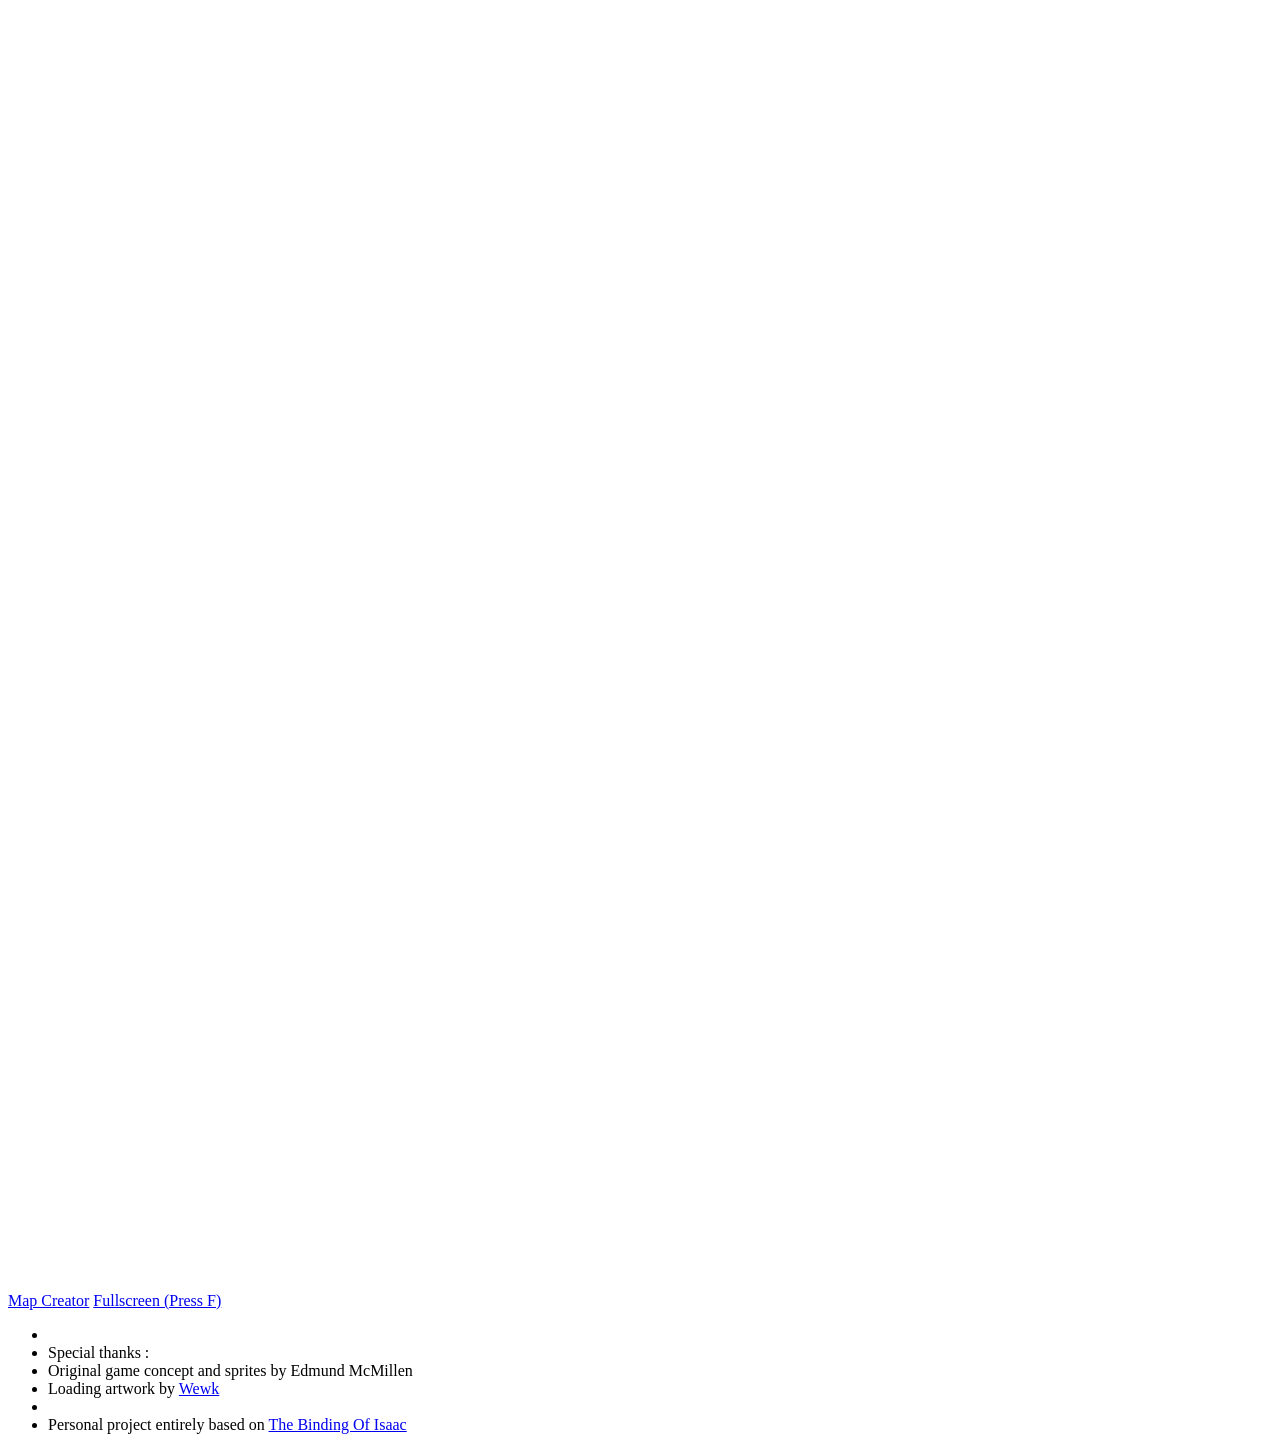
==== indexx.html @ 454dd8ee "Rename index.html to indexx.html" ====
<!DOCTYPE html>
<html lang="fr"><head>
	<title>Tboi: rebirth</title>
	<meta charset="UTF-8">
	<link href="styles.css?v=2" rel="stylesheet">
	<!-- Google analytics -->   
	<script>
	  (function(i,s,o,g,r,a,m){i['GoogleAnalyticsObject']=r;i[r]=i[r]||function(){
	  (i[r].q=i[r].q||[]).push(arguments)},i[r].l=1*new Date();a=s.createElement(o),
	  m=s.getElementsByTagName(o)[0];a.async=1;a.src=g;m.parentNode.insertBefore(a,m)
	  })(window,document,'script','https://www.google-analytics.com/analytics.js','ga');

	  ga('create', 'UA-69581148-2', 'auto');
	  ga('send', 'pageview');

	</script>
</head><body>
	<div id="fullscreen">
		<div id="game">
			<canvas id="uicanvas" width="960" height="120" oncontextmenu="return false;"></canvas>
			<div class="board-conrainer">
				<canvas id="bgcanvas" width="960" height="576" oncontextmenu="return false;"></canvas>
				<canvas id="canvas" width="960" height="576" oncontextmenu="return false;">Your browser does not support HTML5/Canvas element.</canvas>
			</div>
		</div>
	</div>

	<div id="editorlink">
	<a href="editor.html">Map Creator</a>
	<a href="javascript:;" onclick="toggleFullscreen()">Fullscreen (Press F)</a>
	<ul>
	<li>&nbsp;</li>
	<li>Special thanks :</li>
	<li>Original game concept and sprites by Edmund McMillen</li>
	<li>Loading artwork by <a href="http://wewk.deviantart.com/">Wewk</a></li>
	<li>&nbsp;</li>
	<li>Personal project entirely based on <a href="http://bindingofisaac.com/">The Binding Of Isaac</a></li>
	</ul>
	</div>
	<script src="js/fullscreen.js?v=2"></script>
	<script src="js/maps.js?v=2"></script>
	<script src="js/game.js?v=2"></script>
	<script src="js/sprites.js?v=2"></script>
	<script src="js/items.js?v=2"></script>
	<script src="js/player.js?v=2"></script>
	<script src="js/enemy.js?v=2"></script>
	<script src="js/keybind.js?v=2"></script>
</body></html>
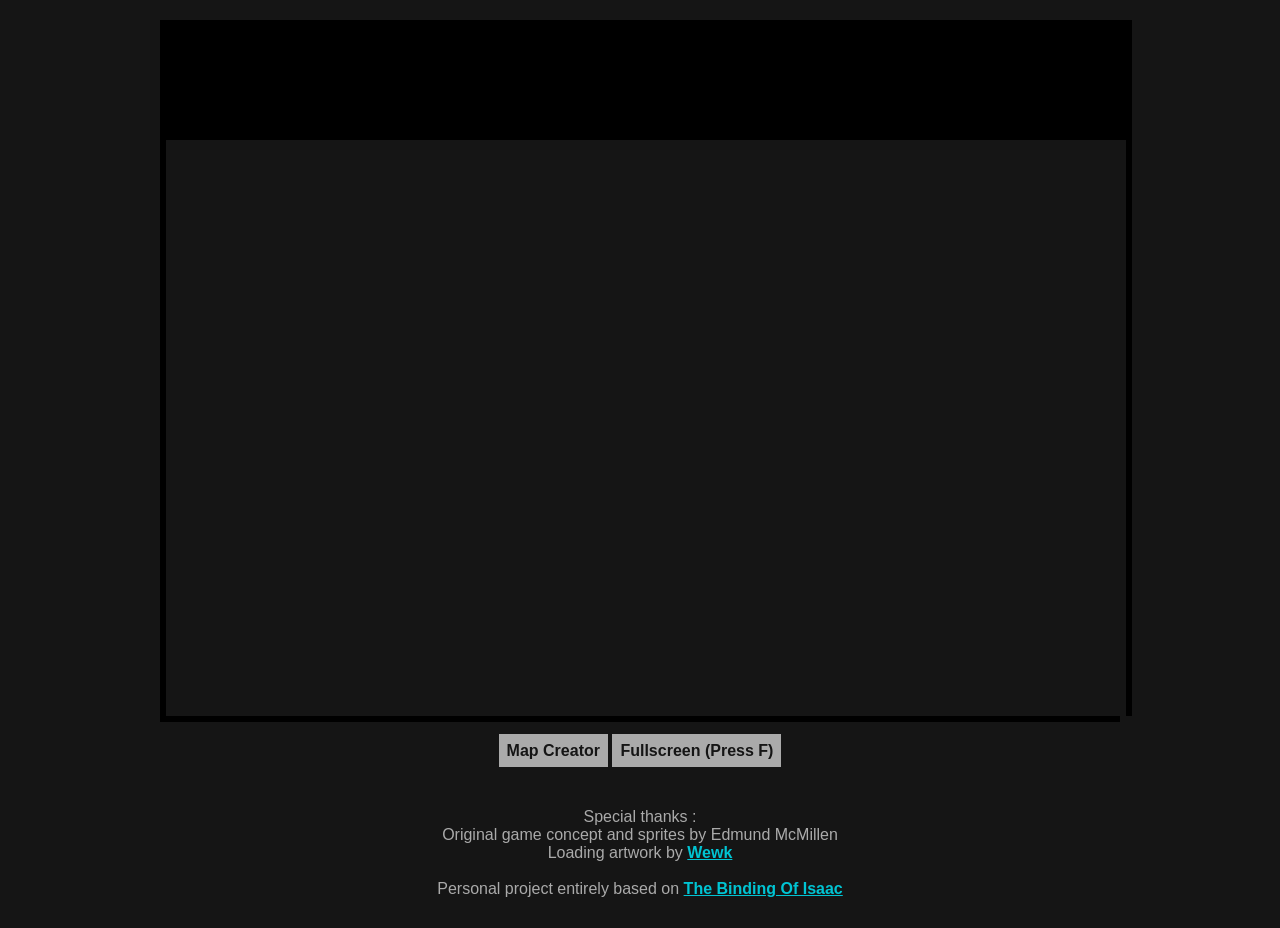
==== commit 68ac4bdd: "Update indexx.html" ====
--- a/indexx.html
+++ b/indexx.html
@@ -1,7 +1,7 @@
 
 <!DOCTYPE html>
 <html lang="fr"><head>
-	<title>Tboi: rebirth</title>
+	<title>JAVASCRIPT ISAAC</title>
 	<meta charset="UTF-8">
 	<link href="styles.css?v=2" rel="stylesheet">
 	<!-- Google analytics -->   
--- a/styles.css
+++ b/styles.css
@@ -0,0 +1,77 @@
+html { background: #151515;	font: 1em Arial; }
+* {
+	box-sizing: border-box;
+	padding: 0;
+	margin: 0;
+}
+@font-face {
+    font-family: 'wendy';
+    src: url("font/8bit.ttf");}
+@font-face {
+    font-family: 'danielbk';
+    src: url("font/danielbk.ttf");}
+
+#game {
+	width: 960px;
+	margin: 20px auto;
+	line-height:0px;
+	text-align: center;
+	position: relative;
+}
+#menu {
+	width: 960px;
+	margin: 20px auto;
+	line-height:0px;
+	text-align: center;
+	position: relative;
+}
+
+
+#fullscreen:fullscreen #game {
+	width: auto;
+	margin: 0 auto;
+}
+
+canvas {
+	border-left: solid 6px #000;
+	border-right: solid 6px #000;
+	margin: auto;
+}
+
+.board-conrainer {
+	position: relative;
+	border-bottom: solid 6px #000;
+}
+
+#canvas {
+	position: absolute;
+	top: 0;
+  left: 0;
+	color:#fff;
+}
+
+#uicanvas{
+	border-bottom: solid 0px #323131;
+	background: #000;
+}
+#bgcanvas{
+	border-bottom: solid 0px #323131;
+	position: relative;
+	z-index: -10;
+}
+
+#editorlink{
+	margin: 10px auto;
+	text-align: center;
+}
+#editorlink ul{
+	margin: 30px auto;
+	list-style-type : none;
+	text-align: center;
+	color: #aaa;
+}
+
+#editorlink > a{background: #aaa;font-weight: bold;text-decoration: none; color:#151515;padding: 8px;}
+#editorlink > a:hover{background: #00c4d3;font-weight: bold;text-decoration: none; color:#151515;padding: 8px;}
+#editorlink ul a{color: #00c4d3;font-weight: bold;}
+#editorlink ul a:hover{text-decoration: underline;}
